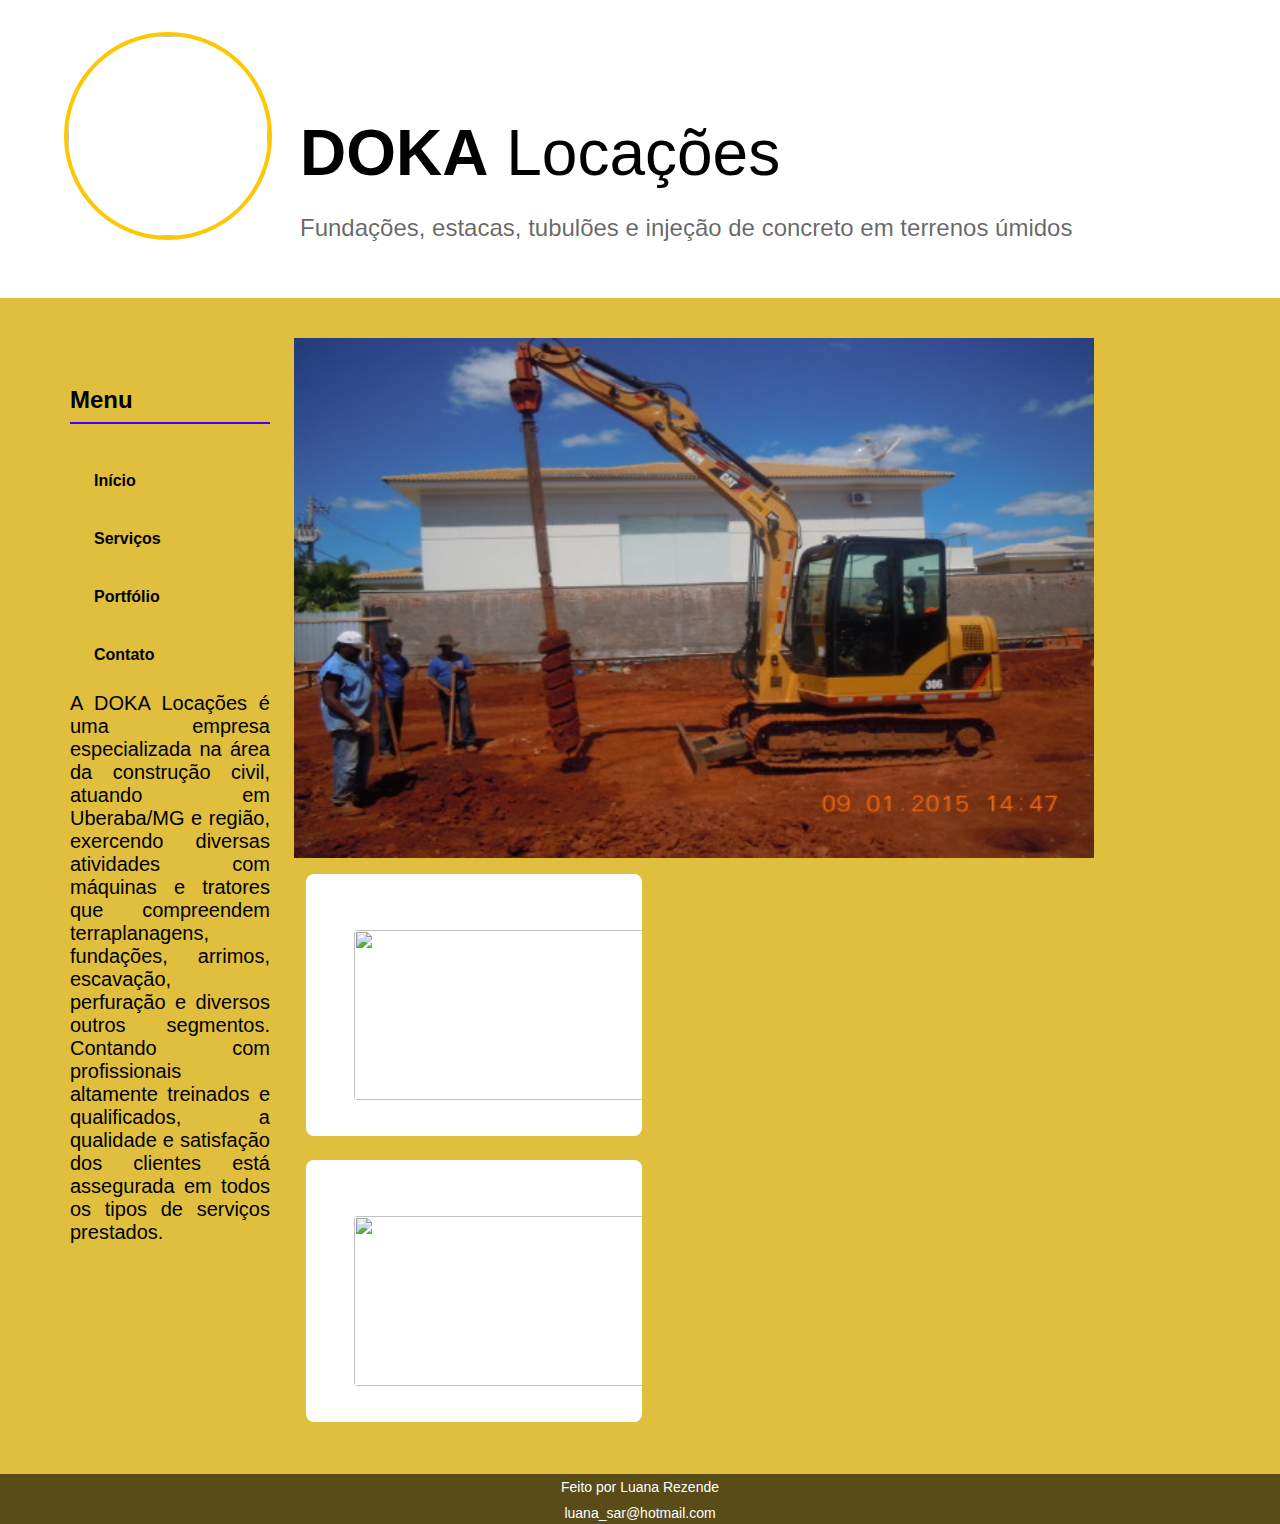
==== index.html @ 19d48179 "dasdasdad" ====
<!DOCTYPE html>

<html>
  <head>
    <meta charset="utf-8" />
    <meta name="viewport" content="width=device-width, initial-scale=1.0" />
    <meta http-equiv="X-UA-Compatible" content="ie-edge" />
    <title>Doka Locações</title>
    <link rel="stylesheet" href="style.css" class="css" />
  </head>

  <body>
    <header>
      <img class="foto" src="DOKA TERRA.png" />
      <!-- FOTO EM 200x200px -->
      <div class="dados">
        <h1><span>DOKA</span> Locações</h1>
        <p class="descricao t60">
          Fundações, estacas, tubulões e injeção de concreto em terrenos úmidos
        </p>
      </div>
    </header>
    <main>
      <div class="coluna-menor">
        <div class="menu">
          <h2>Menu</h2>
          <div class="linha"></div>
          <ul>
            <li>
              <a href="/inicio">Início</a>
              <a href="/servicos">Serviços</a>
              <a href="/portfolio">Portfólio</a>
              <a href="/contato">Contato</a>
              <p>
                A DOKA Locações é uma empresa especializada na área da
                construção civil, atuando em Uberaba/MG e região, exercendo
                diversas atividades com máquinas e tratores que compreendem
                terraplanagens, fundações, arrimos, escavação, perfuração e
                diversos outros segmentos. Contando com profissionais altamente
                treinados e qualificados, a qualidade e satisfação dos clientes
                está assegurada em todos os tipos de serviços prestados.
              </p>
            </li>
          </ul>
        </div>
      </div>

      <div class="coluna-maior">
        <img src="tumblr_inline_pchdvsqZrr1w3icpm_500.jpg" />

        <!-- <h2>Social</h2> -->
        <div class="socials">
          <div class="social">
            <a href="http://www.facebook.com"
              ><img
                src="https://img.icons8.com/material-sharp/452/facebook.png"
                class="media-object img-responsive img-thumbnail"
            /></a>
          </div>
        </div>
        <div class="socials">
          <div class="social">
            <a href="https://api.whatsapp.com/send?phone=5534999681276"
              ><img
                src="https://img.icons8.com/small/452/whatsapp.png"
                class="media-object img-responsive img-thumbnail"
            /></a>
          </div>
        </div>
      </div>
    </main>
    <footer>
      <div class="rodape">
        <p>Feito por Luana Rezende</p>
        <p>luana_sar@hotmail.com</p>
      </div>
    </footer>
  </body>
</html>
---- style.css ----
h1,
h2,
h3 {
  margin: 0;
}

h1 {
  font-family: "Futura", sans-serif;
  font-size: 64px;
  font-weight: normal;
}

h1 span {
  font-weight: bold;
}

h3 {
  font-weight: normal;
  font-family: "Futura", sans-serif;
  font-size: 16px;
}

p {
  font-family: "Futura", sans-serif;
}

.descricao {
  font-size: 24px;
}

.t60 {
  color: rgba(0, 0, 0, 0.6);
}

body {
  background-color: #dfbf3d;
  margin: 0;
}

header {
  background-color: white;
  padding: 32px 64px;
}

.dados {
  display: inline-block;
  /* margin-bottom: 8px; */
}

.foto {
  width: 200px;
  height: 200px;
  border: 4px solid #ffc700;
  border-radius: 50%;
  margin-bottom: -100px;
  margin-right: 24px;
}

main {
  padding: 40px 70px;
  display: flex;
}

.coluna-menor {
  margin-top: 48px;
  width: 200px;
  font-family: "Futura Bk BT", sans-serif;
}

.coluna-menor li {
  /* margin-top: 32px; */
  display: 
  width: 80px;grid;
  text-align: left;
}

.linha {
  border-top: 2px solid;
  margin-top: 8px;
}

.menu .linha {
  border-color: #4200ff;
}

.menu p {
  text-align: justify;
  font-size: 20px;
  font-family: "Futura Bk BT", sans-serif;
}

.formacao .linha {
  border-color: #ffc700;
}

.coluna-menor img {
  width: 40px;
  height: 40px;
  border-radius: 4px;
  margin-right: 8px;
}

.conteudo {
  display: inline-block;
}

ul {
  list-style-type: none;
  padding: 0;
}

ol {
  list-style-type: circle;
}

.formacao {
  margin-top: 32px;
}

.coluna-maior {
  margin-left: 24px;
}

.coluna-maior img {
  width: 800px;
  height: 520px;
}

.coluna-maior h2 {
  font-size: 40px;
  margin-bottom: 20px;
  margin-left: 16px;
  font-family: "Futura Bk BT", sans-serif;
}

.coluna-maior h3 {
  font-size: 20px;
  margin-bottom: 20px;
  margin-left: 16px;
  font-family: "Futura Bk BT", sans-serif;
}

.coluna-maior p {
  font-size: 18px;
  margin-bottom: 20px;
  margin-left: 16px;
  font-family: "Futura Bk BT", sans-serif;
}

.habilidade {
  background-color: white;
  border-radius: 8px;
  padding: 24px;
  margin: 12px;
  width: 288px;
}

.habilidade h3 {
  font-size: 24px;
  font-weight: bold;
  margin-bottom: 36px;
}

.habilidade p {
  font-size: 16px;
}

.habilidade li {
  margin-top: 24px;
}

.habilidade li:first-child {
  margin-top: 0;
}

.progresso {
  width: 100%;
  display: flex;
}

.barra {
  /* margin-top: 2px; */
  width: 20%;
  height: 4px;
  background-color: #4200ff;
}

.incompleto {
  opacity: 0.2;
}

.habilidades {
  display: flex;
  flex-wrap: wrap;
}

.socials {
  display: flex;
  flex-wrap: wrap;
}

.social {
  width: 288px;
  padding: 24px;
  background-color: white;
  border-radius: 8px;
  margin: 12px;
  display: grid;
}

.social a {
  text-decoration: none;
  /* background-color: #4200ff; */
  color: white;
  padding: 8px 24px;
  font-family: "Futura Md BT", sans-serif;
  border-radius: 4px;
  font-weight: 600;
  display: inline-block;
  text-align: center;
  margin-top: 24px;
}

.social h3 {
  font-size: 24px;
  font-weight: bold;
}

.social p {
  margin-top: 16px;
  margin-bottom: 24px;
}

.social img {
  width: 290px;
  height: 170px;
  border-radius: 4px;
  margin-right: 8px;
}

.arquitetura {
  display: flex;
  flex-wrap: wrap;
}

/* .arquit {
  width: 288px;
  padding: 24px;
  background-color: white;
  border-radius: 8px;
  margin: 12px;
  display: grid;
} */

.menu a {
  text-decoration: none;
  /* background-color: #4200ff; */
  color: black;
  padding: 8px 24px;
  font-family: "Futura Md BT", sans-serif;
  border-radius: 4px;
  font-weight: 600;
  display: inline-block;
  /* text-align: left; */
  margin-top: 24px;
}

/* .arquit h3 {
  font-size: 24px;
  font-weight: bold;
} */

/* .arquit p {
  margin-top: 16px;
  margin-bottom: 24px;
} */

/* .arquit img {
  width: 290px;
  height: 170px;
  border-radius: 4px;
  margin-right: 8px;
} */

.rodape {
  background-color: rgba(0, 0, 0, 0.6);
  height: 50px;
  font-family: "Futura Bk BT", sans-serif;
  display: flex;
  flex-direction: column;
  /* padding: 50%; */
  
}

.rodape p {
  margin: 5px;
  text-align: center;
  color: white;
  font-size: 14px;
  font-family: "Futura Bk BT", sans-serif;
  font-weight: none;
}

.rodape h2 {
  margin: 3px;
  text-align: center;
  color: white;
  font-size: 14px;
  font-family: "Futura Bk BT", sans-serif;
  font-weight: none;
}
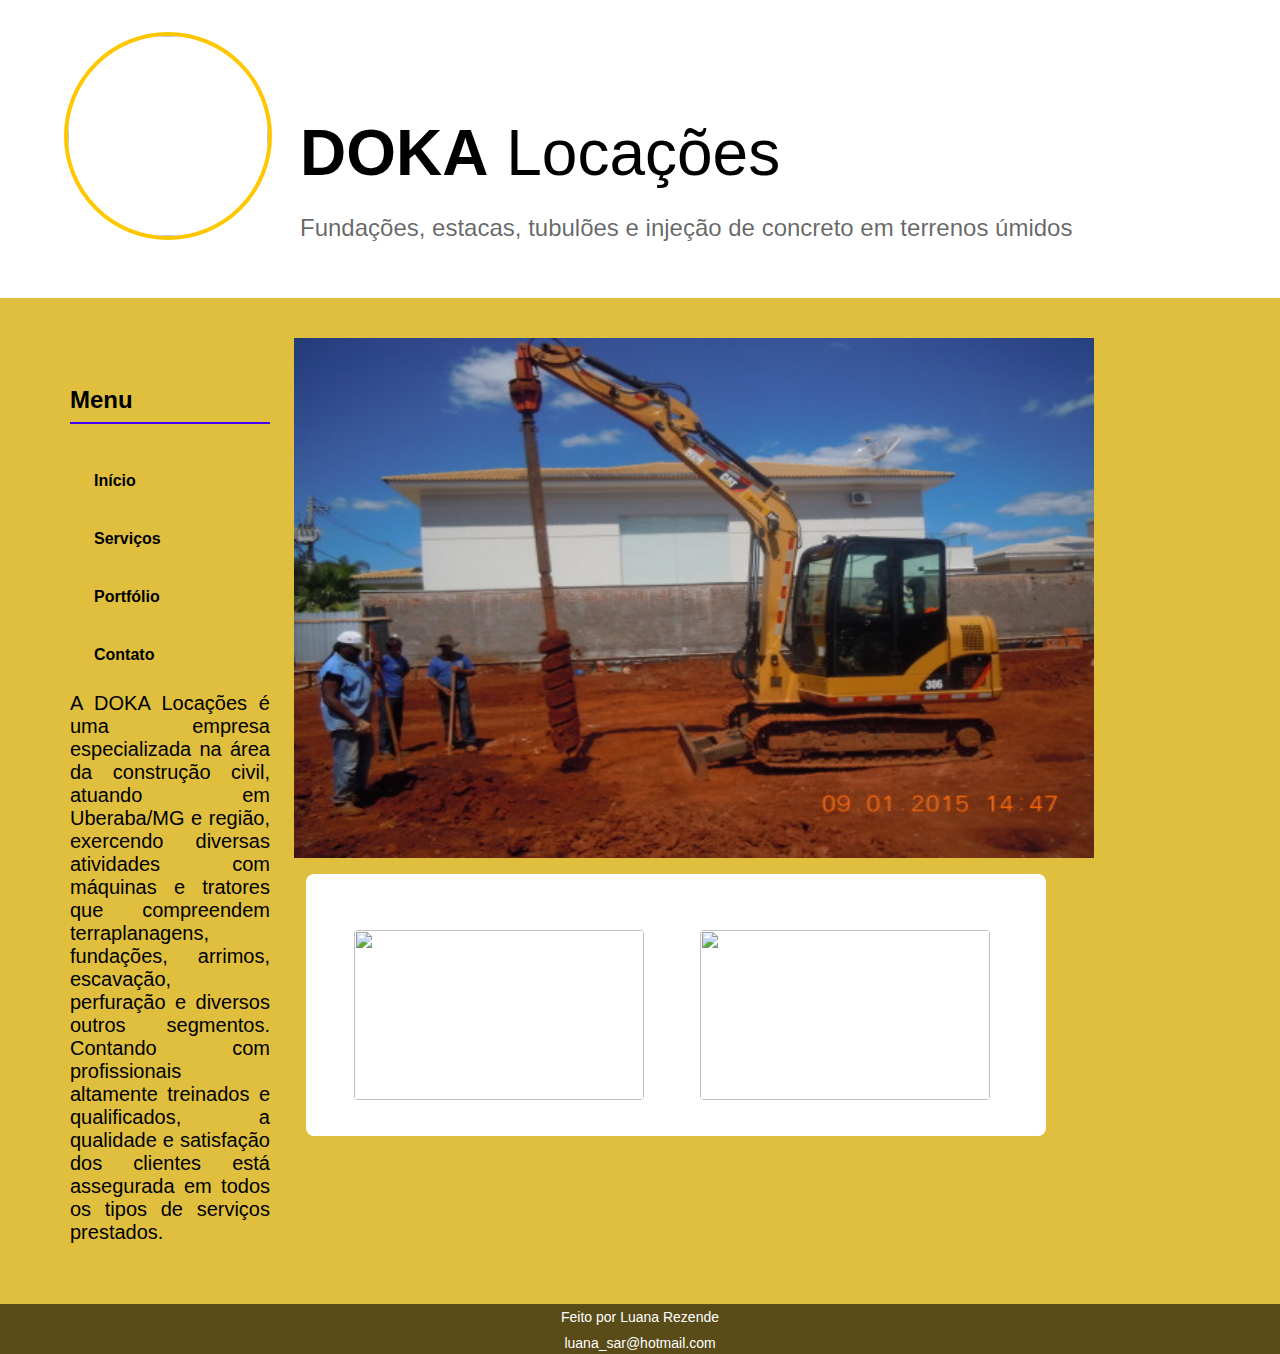
==== commit 5631992c: "ss" ====
--- a/index.html
+++ b/index.html
@@ -56,10 +56,6 @@
                 src="https://img.icons8.com/material-sharp/452/facebook.png"
                 class="media-object img-responsive img-thumbnail"
             /></a>
-          </div>
-        </div>
-        <div class="socials">
-          <div class="social">
             <a href="https://api.whatsapp.com/send?phone=5534999681276"
               ><img
                 src="https://img.icons8.com/small/452/whatsapp.png"
@@ -67,6 +63,15 @@
             /></a>
           </div>
         </div>
+        <!-- <div class="socials">
+          <div class="social">
+             <a href="https://api.whatsapp.com/send?phone=5534999681276"
+              ><img
+                src="https://img.icons8.com/small/452/whatsapp.png"
+                class="media-object img-responsive img-thumbnail"
+            /></a> 
+          </div>
+        </div> -->
       </div>
     </main>
     <footer>
--- a/style.css
+++ b/style.css
@@ -200,12 +200,12 @@
 }
 
 .social {
-  width: 288px;
+  /* width: 600px; */
   padding: 24px;
   background-color: white;
   border-radius: 8px;
   margin: 12px;
-  display: grid;
+  display: flex;
 }
 
 .social a {
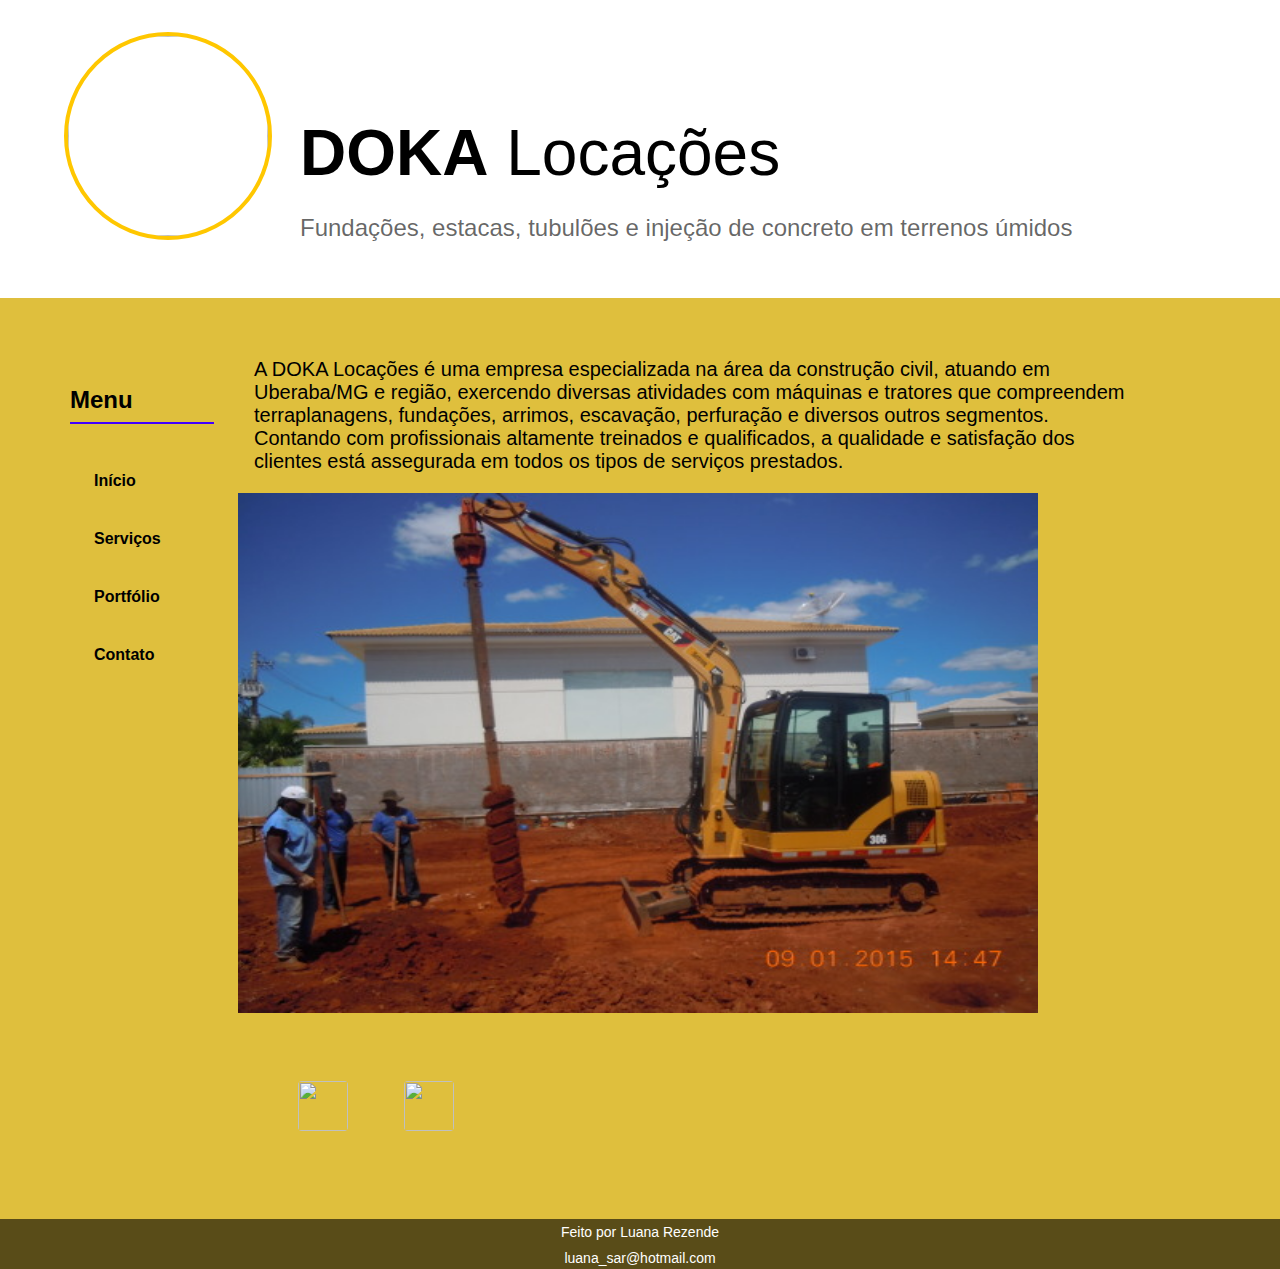
==== commit 236b0578: "test" ====
--- a/index.html
+++ b/index.html
@@ -31,22 +31,24 @@
               <a href="/servicos">Serviços</a>
               <a href="/portfolio">Portfólio</a>
               <a href="/contato">Contato</a>
-              <p>
-                A DOKA Locações é uma empresa especializada na área da
-                construção civil, atuando em Uberaba/MG e região, exercendo
-                diversas atividades com máquinas e tratores que compreendem
-                terraplanagens, fundações, arrimos, escavação, perfuração e
-                diversos outros segmentos. Contando com profissionais altamente
-                treinados e qualificados, a qualidade e satisfação dos clientes
-                está assegurada em todos os tipos de serviços prestados.
-              </p>
             </li>
           </ul>
         </div>
       </div>
 
       <div class="coluna-maior">
-        <img src="tumblr_inline_pchdvsqZrr1w3icpm_500.jpg" />
+        <div class="intro">
+          <p>
+            A DOKA Locações é uma empresa especializada na área da construção
+            civil, atuando em Uberaba/MG e região, exercendo diversas atividades
+            com máquinas e tratores que compreendem terraplanagens, fundações,
+            arrimos, escavação, perfuração e diversos outros segmentos. Contando
+            com profissionais altamente treinados e qualificados, a qualidade e
+            satisfação dos clientes está assegurada em todos os tipos de
+            serviços prestados.
+          </p>
+          <img src="tumblr_inline_pchdvsqZrr1w3icpm_500.jpg" />
+        </div>
 
         <!-- <h2>Social</h2> -->
         <div class="socials">
--- a/style.css
+++ b/style.css
@@ -141,71 +141,35 @@
 }
 
 .coluna-maior p {
-  font-size: 18px;
+  font-size: 20px;
   margin-bottom: 20px;
   margin-left: 16px;
   font-family: "Futura Bk BT", sans-serif;
-}
-
-.habilidade {
-  background-color: white;
-  border-radius: 8px;
+  /* text-align: justify; */
+}
+
+.intro {
+  display: flex;
+  flex-wrap: wrap;
+  width: 900px;
+  align-items: center;
+  justify-items: center;
+}
+
+.socials {
+  display: flex;
+  flex-wrap: wrap;
+}
+
+.social {
+  width: 900px;
   padding: 24px;
-  margin: 12px;
-  width: 288px;
-}
-
-.habilidade h3 {
-  font-size: 24px;
-  font-weight: bold;
-  margin-bottom: 36px;
-}
-
-.habilidade p {
-  font-size: 16px;
-}
-
-.habilidade li {
-  margin-top: 24px;
-}
-
-.habilidade li:first-child {
-  margin-top: 0;
-}
-
-.progresso {
-  width: 100%;
-  display: flex;
-}
-
-.barra {
-  /* margin-top: 2px; */
-  width: 20%;
-  height: 4px;
-  background-color: #4200ff;
-}
-
-.incompleto {
-  opacity: 0.2;
-}
-
-.habilidades {
-  display: flex;
-  flex-wrap: wrap;
-}
-
-.socials {
-  display: flex;
-  flex-wrap: wrap;
-}
-
-.social {
-  /* width: 600px; */
-  padding: 24px;
-  background-color: white;
+  /* background-color: white; */
   border-radius: 8px;
   margin: 12px;
   display: flex;
+  align-items: center;
+  justify-items: center;
 }
 
 .social a {
@@ -218,6 +182,8 @@
   font-weight: 600;
   display: inline-block;
   text-align: center;
+  align-items: center;
+  justify-items: center;
   margin-top: 24px;
 }
 
@@ -232,8 +198,8 @@
 }
 
 .social img {
-  width: 290px;
-  height: 170px;
+  width: 50px;
+  height: 50px;
   border-radius: 4px;
   margin-right: 8px;
 }
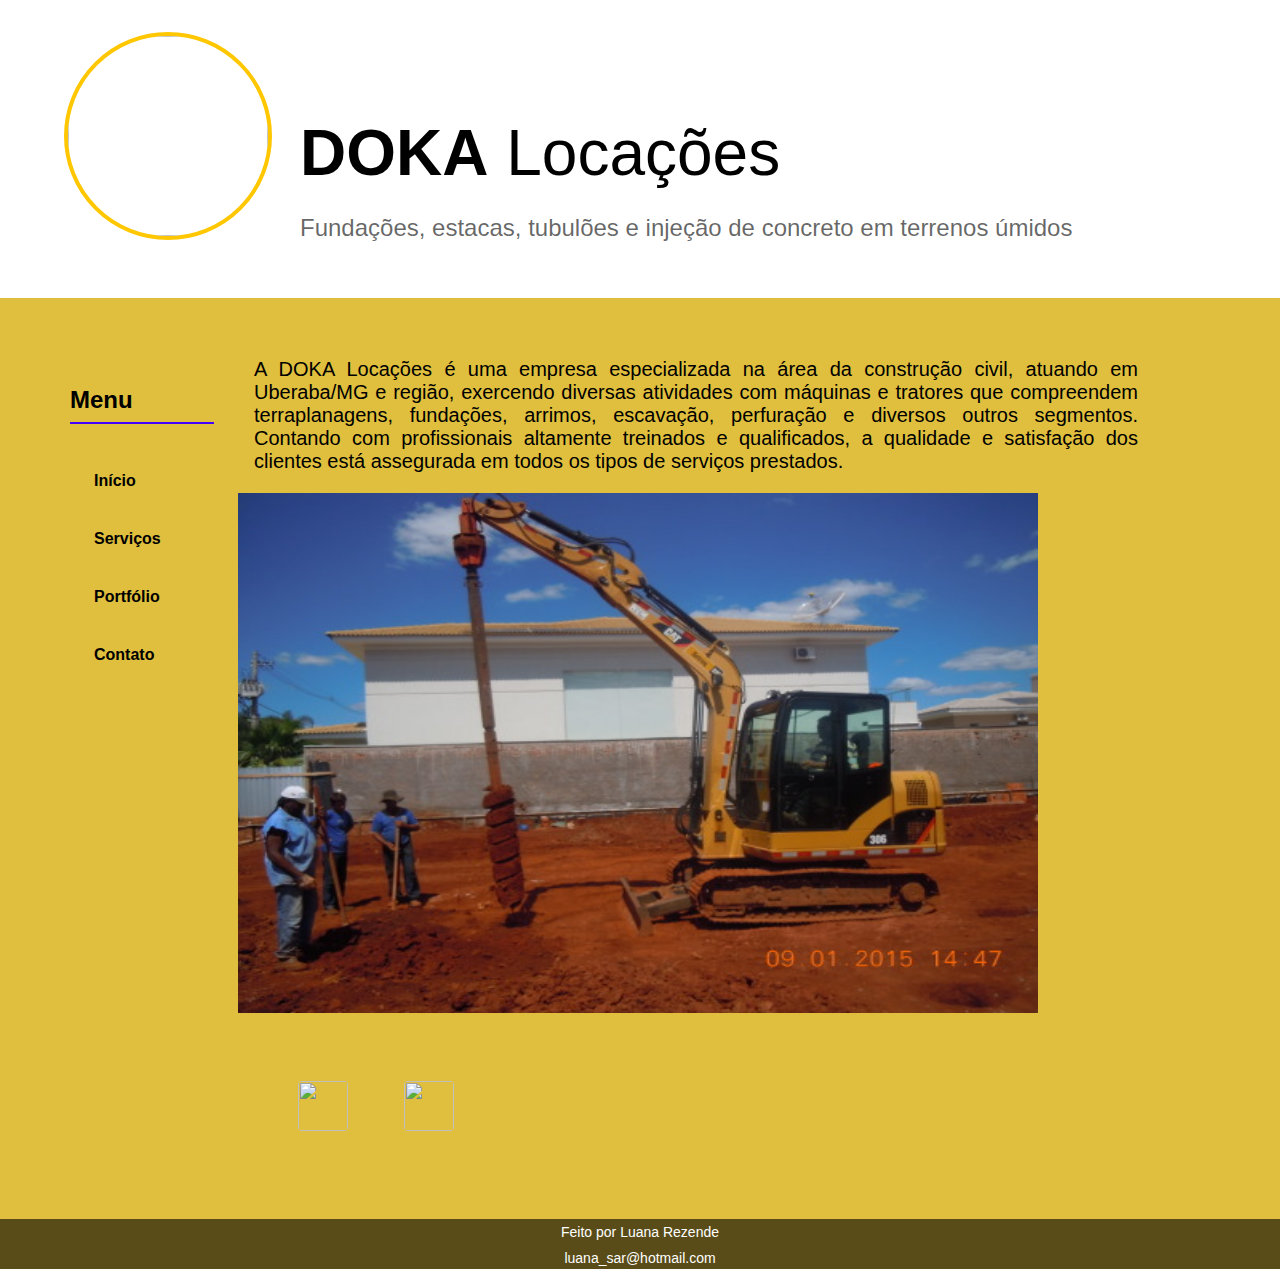
==== commit 8c37a043: "a" ====
--- a/index.html
+++ b/index.html
@@ -27,7 +27,7 @@
           <div class="linha"></div>
           <ul>
             <li>
-              <a href="/inicio">Início</a>
+              <a href="/inicio.html">Início</a>
               <a href="/servicos">Serviços</a>
               <a href="/portfolio">Portfólio</a>
               <a href="/contato">Contato</a>
--- a/style.css
+++ b/style.css
@@ -145,7 +145,7 @@
   margin-bottom: 20px;
   margin-left: 16px;
   font-family: "Futura Bk BT", sans-serif;
-  /* text-align: justify; */
+  text-align: justify;
 }
 
 .intro {
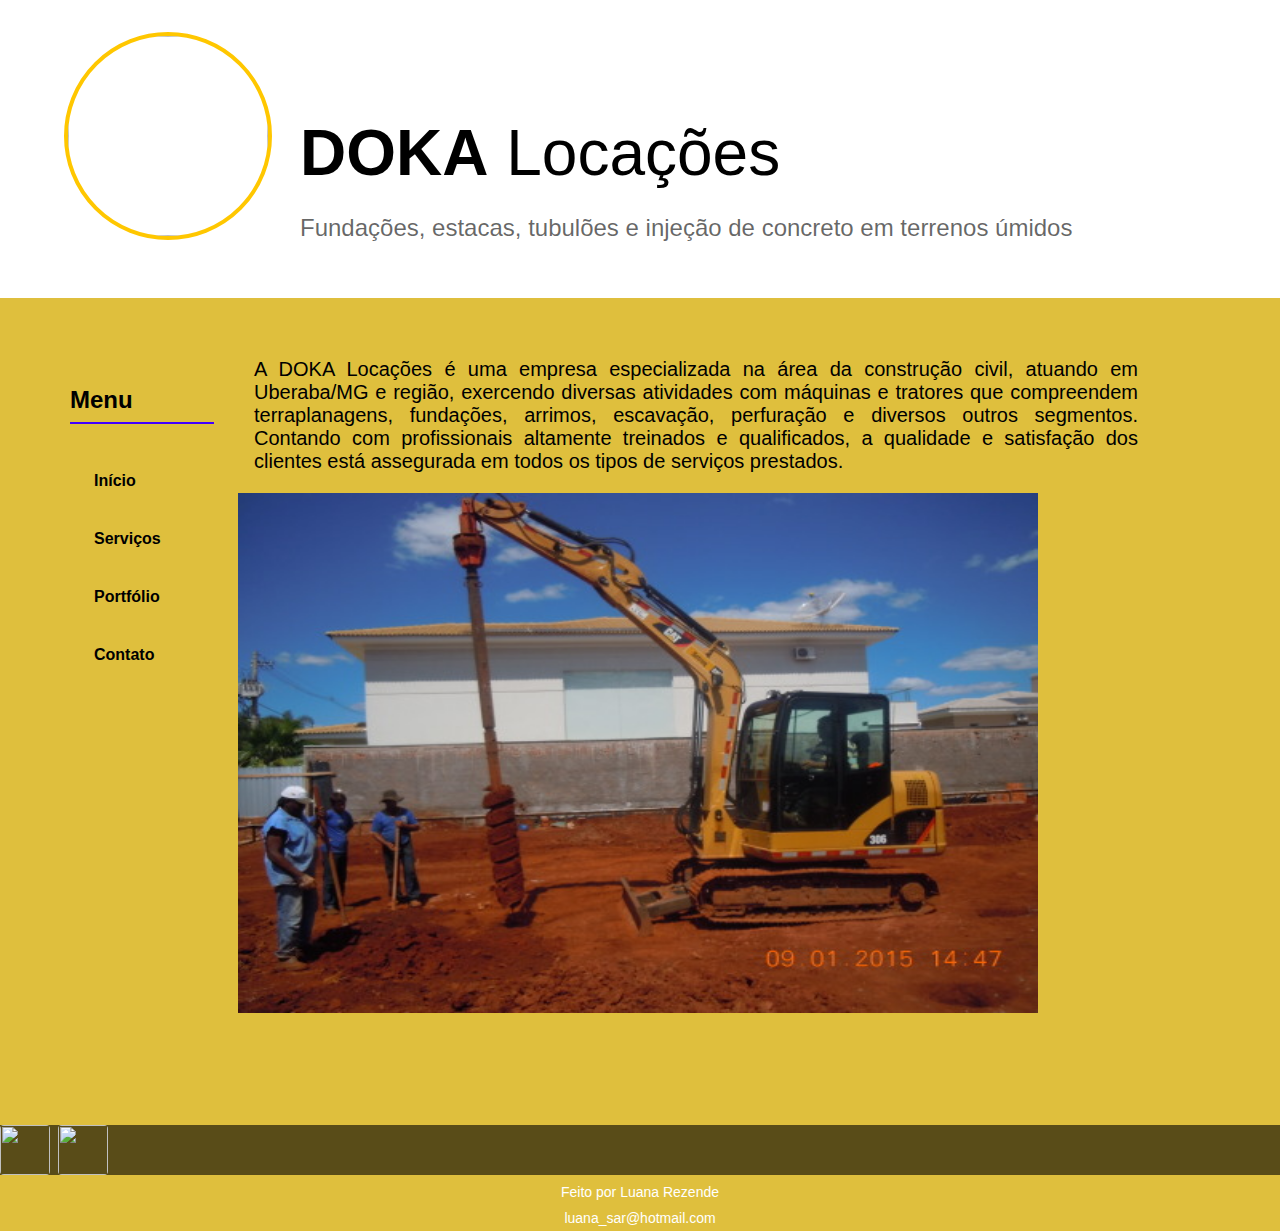
==== commit 3f0c3835: "asdasdasd" ====
--- a/index.html
+++ b/index.html
@@ -5,6 +5,13 @@
     <meta charset="utf-8" />
     <meta name="viewport" content="width=device-width, initial-scale=1.0" />
     <meta http-equiv="X-UA-Compatible" content="ie-edge" />
+    <meta
+      name="keywords"
+      content="brocas, tubulões, brocas e tubulões, doka, doka locações, asan locações, locações de máquinas"
+    />
+    <meta name="description" content="Doka locações de máquinas" />
+    <meta name="author" content="Luana Rezende" />
+    <meta name="viewport" content="width=device-width, initial-scale=1.0" />
     <title>Doka Locações</title>
     <link rel="stylesheet" href="style.css" class="css" />
   </head>
@@ -12,7 +19,6 @@
   <body>
     <header>
       <img class="foto" src="DOKA TERRA.png" />
-      <!-- FOTO EM 200x200px -->
       <div class="dados">
         <h1><span>DOKA</span> Locações</h1>
         <p class="descricao t60">
@@ -27,7 +33,7 @@
           <div class="linha"></div>
           <ul>
             <li>
-              <a href="/inicio.html">Início</a>
+              <a href="/">Início</a>
               <a href="/servicos">Serviços</a>
               <a href="/portfolio">Portfólio</a>
               <a href="/contato">Contato</a>
@@ -53,7 +59,7 @@
         <!-- <h2>Social</h2> -->
         <div class="socials">
           <div class="social">
-            <a href="http://www.facebook.com"
+            <!-- <a href="https://www.facebook.com/dokaterraplanagem"
               ><img
                 src="https://img.icons8.com/material-sharp/452/facebook.png"
                 class="media-object img-responsive img-thumbnail"
@@ -62,24 +68,29 @@
               ><img
                 src="https://img.icons8.com/small/452/whatsapp.png"
                 class="media-object img-responsive img-thumbnail"
-            /></a>
+            /></a> -->
           </div>
         </div>
-        <!-- <div class="socials">
-          <div class="social">
-             <a href="https://api.whatsapp.com/send?phone=5534999681276"
-              ><img
-                src="https://img.icons8.com/small/452/whatsapp.png"
-                class="media-object img-responsive img-thumbnail"
-            /></a> 
-          </div>
-        </div> -->
       </div>
     </main>
     <footer>
       <div class="rodape">
-        <p>Feito por Luana Rezende</p>
-        <p>luana_sar@hotmail.com</p>
+        <div class="rodape1">
+          <a href="https://www.facebook.com/dokaterraplanagem"
+            ><img
+              src="https://img.icons8.com/material-sharp/452/facebook.png"
+              class="media-object img-responsive img-thumbnail"
+          /></a>
+          <a href="https://api.whatsapp.com/send?phone=5534999681276"
+            ><img
+              src="https://img.icons8.com/small/452/whatsapp.png"
+              class="media-object img-responsive img-thumbnail"
+          /></a>
+        </div>
+        <div class="rodape2">
+          <p>Feito por Luana Rezende</p>
+          <p>luana_sar@hotmail.com</p>
+        </div>
       </div>
     </footer>
   </body>
--- a/style.css
+++ b/style.css
@@ -197,26 +197,14 @@
   margin-bottom: 24px;
 }
 
-.social img {
+/* .social img {
   width: 50px;
   height: 50px;
   border-radius: 4px;
   margin-right: 8px;
-}
-
-.arquitetura {
-  display: flex;
-  flex-wrap: wrap;
-}
-
-/* .arquit {
-  width: 288px;
-  padding: 24px;
-  background-color: white;
-  border-radius: 8px;
-  margin: 12px;
-  display: grid;
 } */
+
+
 
 .menu a {
   text-decoration: none;
@@ -231,31 +219,28 @@
   margin-top: 24px;
 }
 
-/* .arquit h3 {
-  font-size: 24px;
-  font-weight: bold;
-} */
-
-/* .arquit p {
-  margin-top: 16px;
-  margin-bottom: 24px;
-} */
-
-/* .arquit img {
-  width: 290px;
-  height: 170px;
-  border-radius: 4px;
-  margin-right: 8px;
-} */
-
-.rodape {
+
+
+footer {
   background-color: rgba(0, 0, 0, 0.6);
   height: 50px;
   font-family: "Futura Bk BT", sans-serif;
-  display: flex;
-  flex-direction: column;
+  /* display: flex;
+  flex-direction: column; */
   /* padding: 50%; */
   
+}
+
+.rodape1 {
+  
+  display: flex;
+  flex-direction: row;
+}
+
+.rodape2 {
+  
+  display: flex;
+  flex-direction: column;
 }
 
 .rodape p {
@@ -267,11 +252,9 @@
   font-weight: none;
 }
 
-.rodape h2 {
-  margin: 3px;
-  text-align: center;
-  color: white;
-  font-size: 14px;
-  font-family: "Futura Bk BT", sans-serif;
-  font-weight: none;
-}
+.rodape img {
+  width: 50px;
+  height: 50px;
+  border-radius: 4px;
+  margin-right: 8px;
+}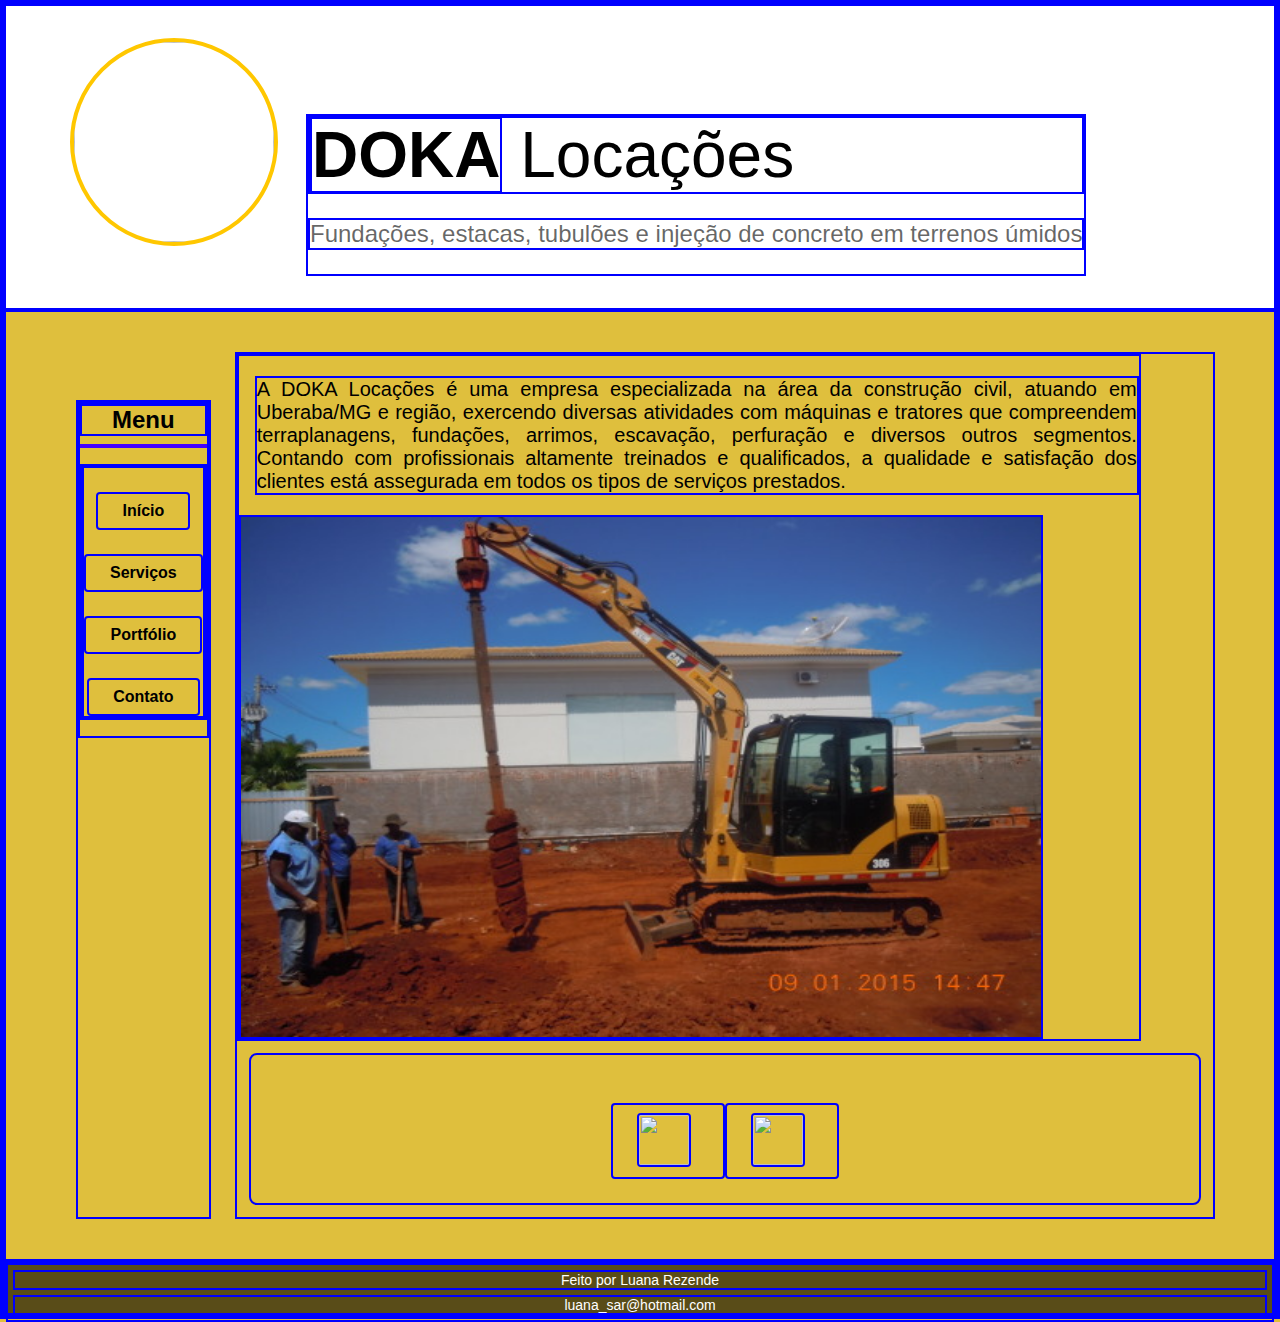
==== commit 1cb6327f: "sd" ====
--- a/index.html
+++ b/index.html
@@ -57,25 +57,8 @@
         </div>
 
         <!-- <h2>Social</h2> -->
-        <div class="socials">
-          <div class="social">
-            <!-- <a href="https://www.facebook.com/dokaterraplanagem"
-              ><img
-                src="https://img.icons8.com/material-sharp/452/facebook.png"
-                class="media-object img-responsive img-thumbnail"
-            /></a>
-            <a href="https://api.whatsapp.com/send?phone=5534999681276"
-              ><img
-                src="https://img.icons8.com/small/452/whatsapp.png"
-                class="media-object img-responsive img-thumbnail"
-            /></a> -->
-          </div>
-        </div>
-      </div>
-    </main>
-    <footer>
-      <div class="rodape">
-        <div class="rodape1">
+        <!-- <div class="socials"> -->
+        <div class="social">
           <a href="https://www.facebook.com/dokaterraplanagem"
             ><img
               src="https://img.icons8.com/material-sharp/452/facebook.png"
@@ -87,10 +70,13 @@
               class="media-object img-responsive img-thumbnail"
           /></a>
         </div>
-        <div class="rodape2">
-          <p>Feito por Luana Rezende</p>
-          <p>luana_sar@hotmail.com</p>
-        </div>
+        <!-- </div> -->
+      </div>
+    </main>
+    <footer>
+      <div class="rodape">
+        <p>Feito por Luana Rezende</p>
+        <p>luana_sar@hotmail.com</p>
       </div>
     </footer>
   </body>
--- a/style.css
+++ b/style.css
@@ -1,3 +1,8 @@
+* {
+  border: 2px solid blue
+}
+
+
 h1,
 h2,
 h3 {
@@ -65,13 +70,14 @@
   margin-top: 48px;
   width: 200px;
   font-family: "Futura Bk BT", sans-serif;
+  text-align: center;
 }
 
 .coluna-menor li {
   /* margin-top: 32px; */
   display: 
   width: 80px;grid;
-  text-align: left;
+  /* text-align: center; */
 }
 
 .linha {
@@ -89,9 +95,6 @@
   font-family: "Futura Bk BT", sans-serif;
 }
 
-.formacao .linha {
-  border-color: #ffc700;
-}
 
 .coluna-menor img {
   width: 40px;
@@ -156,20 +159,26 @@
   justify-items: center;
 }
 
-.socials {
+/* .socials {
   display: flex;
   flex-wrap: wrap;
-}
+  align-items: center;
+  justify-items: center;
+} */
 
 .social {
   width: 900px;
   padding: 24px;
-  /* background-color: white; */
   border-radius: 8px;
   margin: 12px;
-  display: flex;
   align-items: center;
   justify-items: center;
+  align-content: center;
+  display: flex;
+  flex-wrap: wrap;
+  justify-content: center;
+  flex-direction: block;
+  text-align: center;
 }
 
 .social a {
@@ -180,10 +189,10 @@
   font-family: "Futura Md BT", sans-serif;
   border-radius: 4px;
   font-weight: 600;
-  display: inline-block;
-  text-align: center;
-  align-items: center;
-  justify-items: center;
+  /* display: inline-block;
+  text-align: center;
+  align-items: center;
+  justify-items: center; */
   margin-top: 24px;
 }
 
@@ -197,12 +206,12 @@
   margin-bottom: 24px;
 }
 
-/* .social img {
+.social img {
   width: 50px;
   height: 50px;
   border-radius: 4px;
   margin-right: 8px;
-} */
+}
 
 
 
@@ -215,7 +224,7 @@
   border-radius: 4px;
   font-weight: 600;
   display: inline-block;
-  /* text-align: left; */
+  /* text-align: center; */
   margin-top: 24px;
 }
 
@@ -251,10 +260,3 @@
   font-family: "Futura Bk BT", sans-serif;
   font-weight: none;
 }
-
-.rodape img {
-  width: 50px;
-  height: 50px;
-  border-radius: 4px;
-  margin-right: 8px;
-}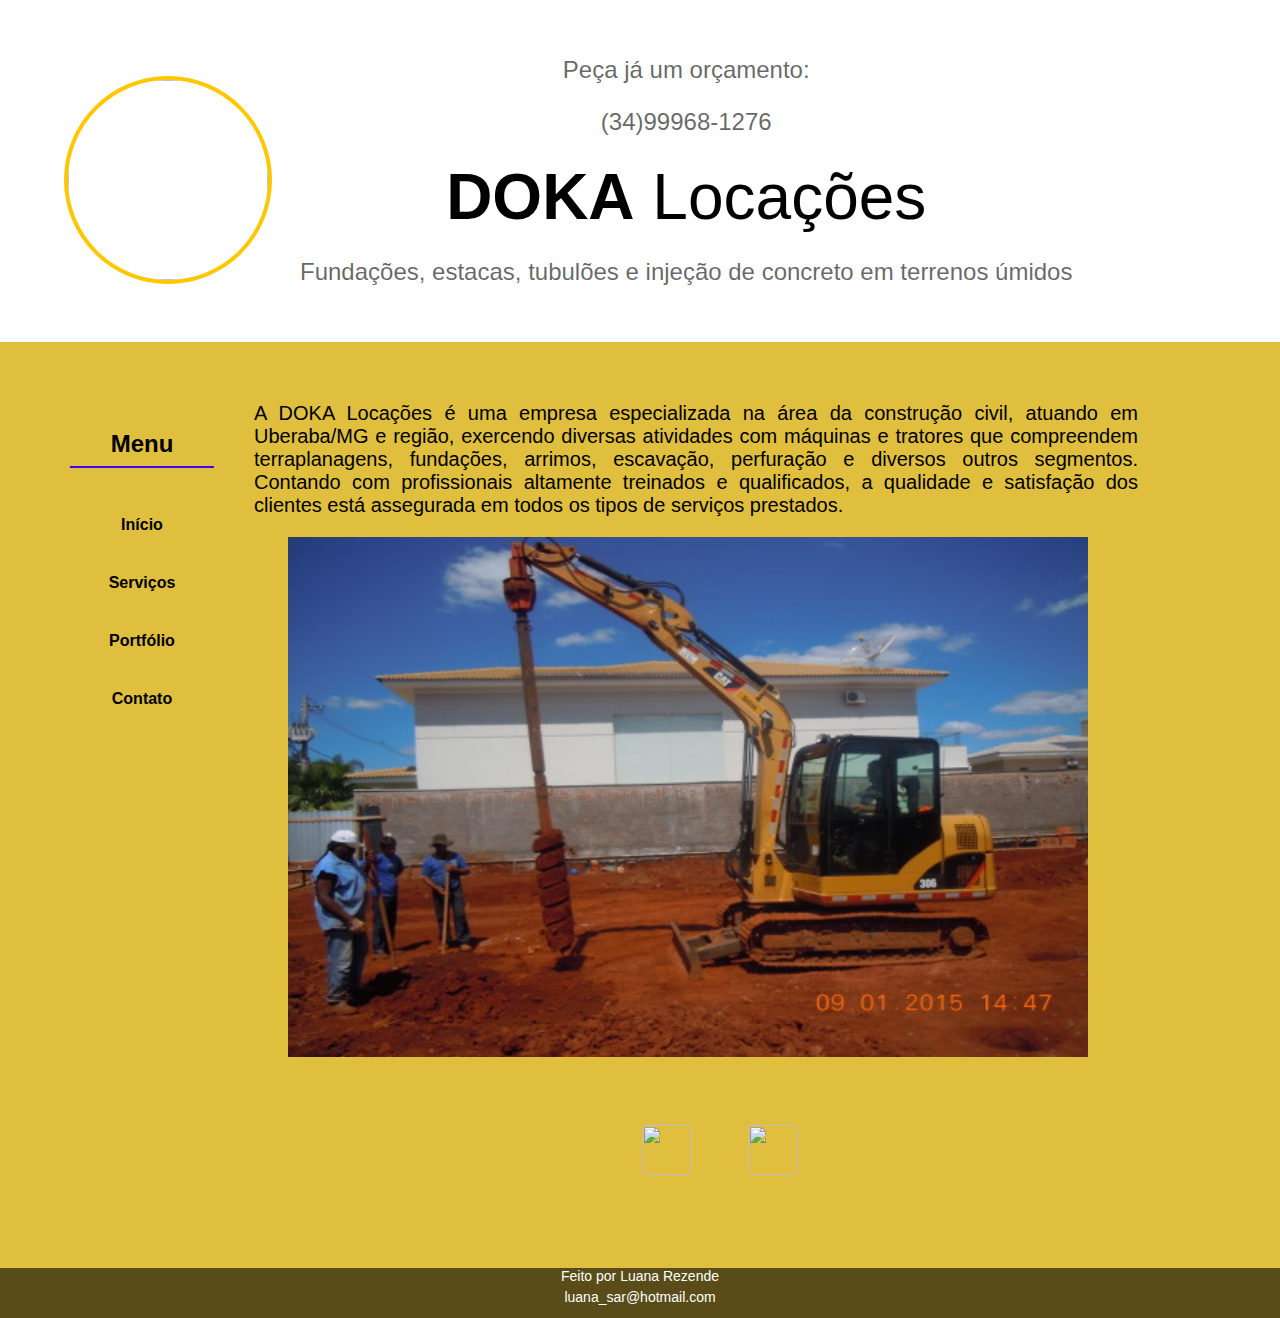
==== commit 9c706e1a: "a" ====
--- a/index.html
+++ b/index.html
@@ -20,6 +20,8 @@
     <header>
       <img class="foto" src="DOKA TERRA.png" />
       <div class="dados">
+        <p class="descricao t60">Peça já um orçamento:</p>
+        <p class="descricao t60">(34)99968-1276</p>
         <h1><span>DOKA</span> Locações</h1>
         <p class="descricao t60">
           Fundações, estacas, tubulões e injeção de concreto em terrenos úmidos
--- a/style.css
+++ b/style.css
@@ -1,6 +1,6 @@
-* {
+/* * {
   border: 2px solid blue
-}
+} */
 
 
 h1,
@@ -49,7 +49,7 @@
 
 .dados {
   display: inline-block;
-  /* margin-bottom: 8px; */
+  text-align: center;
 }
 
 .foto {
@@ -116,10 +116,6 @@
   list-style-type: circle;
 }
 
-.formacao {
-  margin-top: 32px;
-}
-
 .coluna-maior {
   margin-left: 24px;
 }
@@ -157,6 +153,12 @@
   width: 900px;
   align-items: center;
   justify-items: center;
+  align-content: center;
+  display: flex;
+  flex-wrap: wrap;
+  justify-content: center;
+  flex-direction: block;
+  text-align: center;
 }
 
 /* .socials {
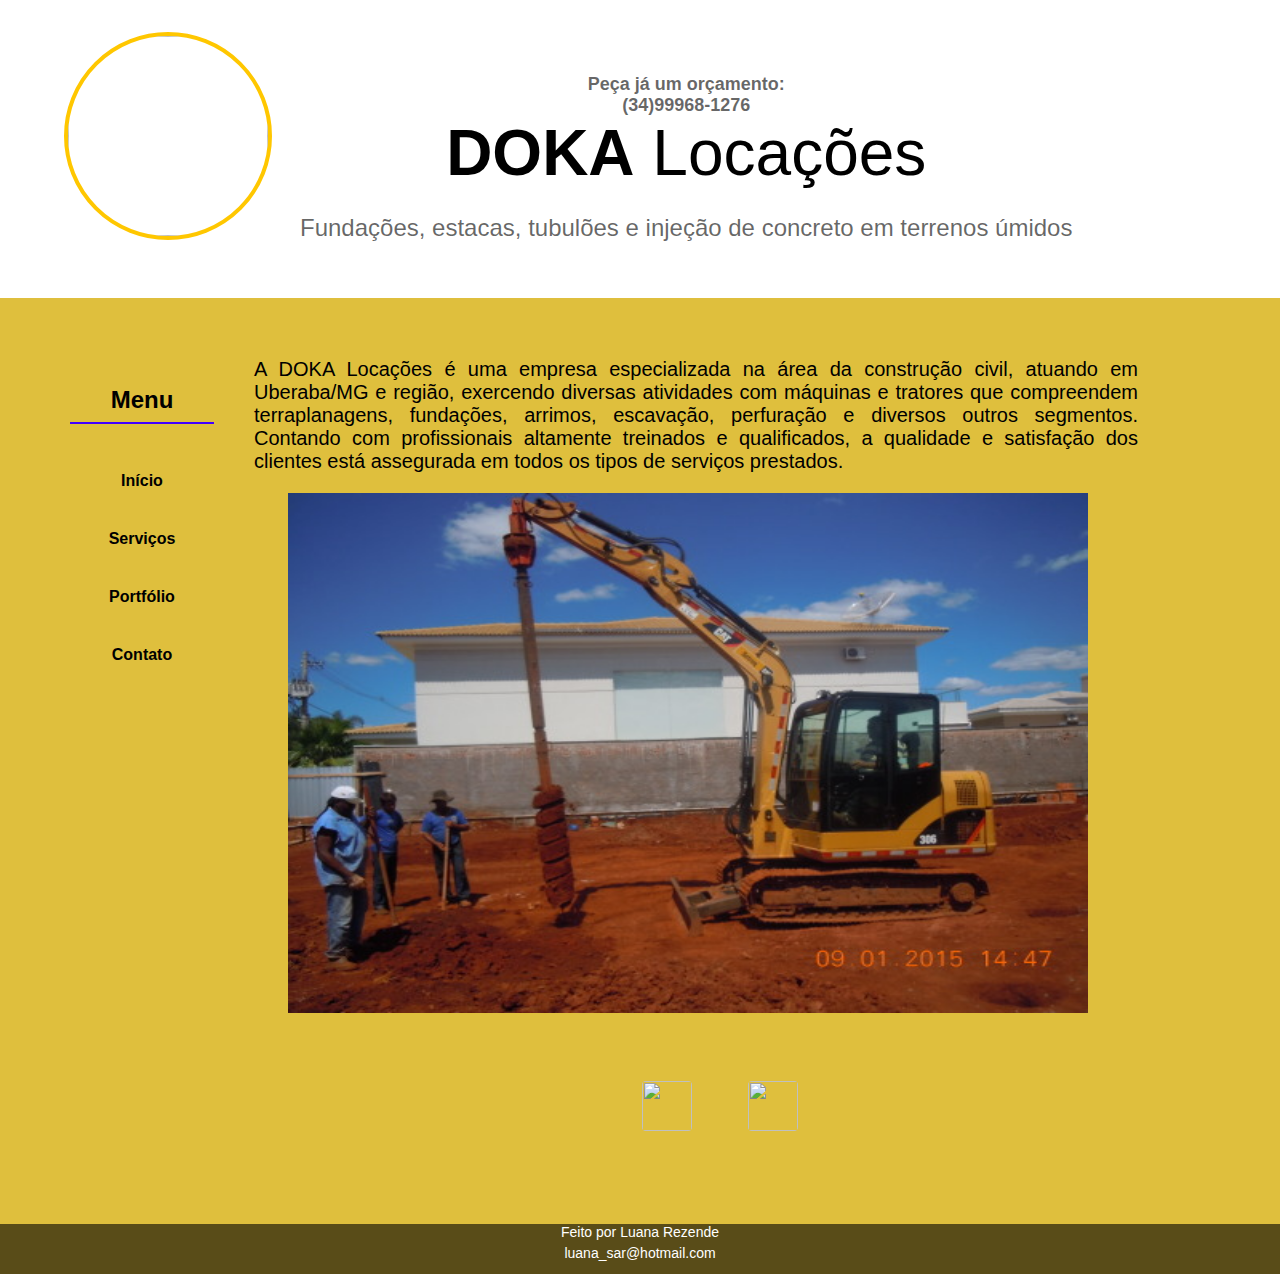
==== commit affc5763: "index" ====
--- a/index.html
+++ b/index.html
@@ -20,8 +20,8 @@
     <header>
       <img class="foto" src="DOKA TERRA.png" />
       <div class="dados">
-        <p class="descricao t60">Peça já um orçamento:</p>
-        <p class="descricao t60">(34)99968-1276</p>
+        <h2 class="descricao t60">Peça já um orçamento:</h2>
+        <h2 class="descricao t60">(34)99968-1276</h2>
         <h1><span>DOKA</span> Locações</h1>
         <p class="descricao t60">
           Fundações, estacas, tubulões e injeção de concreto em terrenos úmidos
--- a/style.css
+++ b/style.css
@@ -50,6 +50,11 @@
 .dados {
   display: inline-block;
   text-align: center;
+}
+
+.dados h2 {
+  font-size: 18px;
+  font-family: "Futura Bk BT", sans-serif;
 }
 
 .foto {
